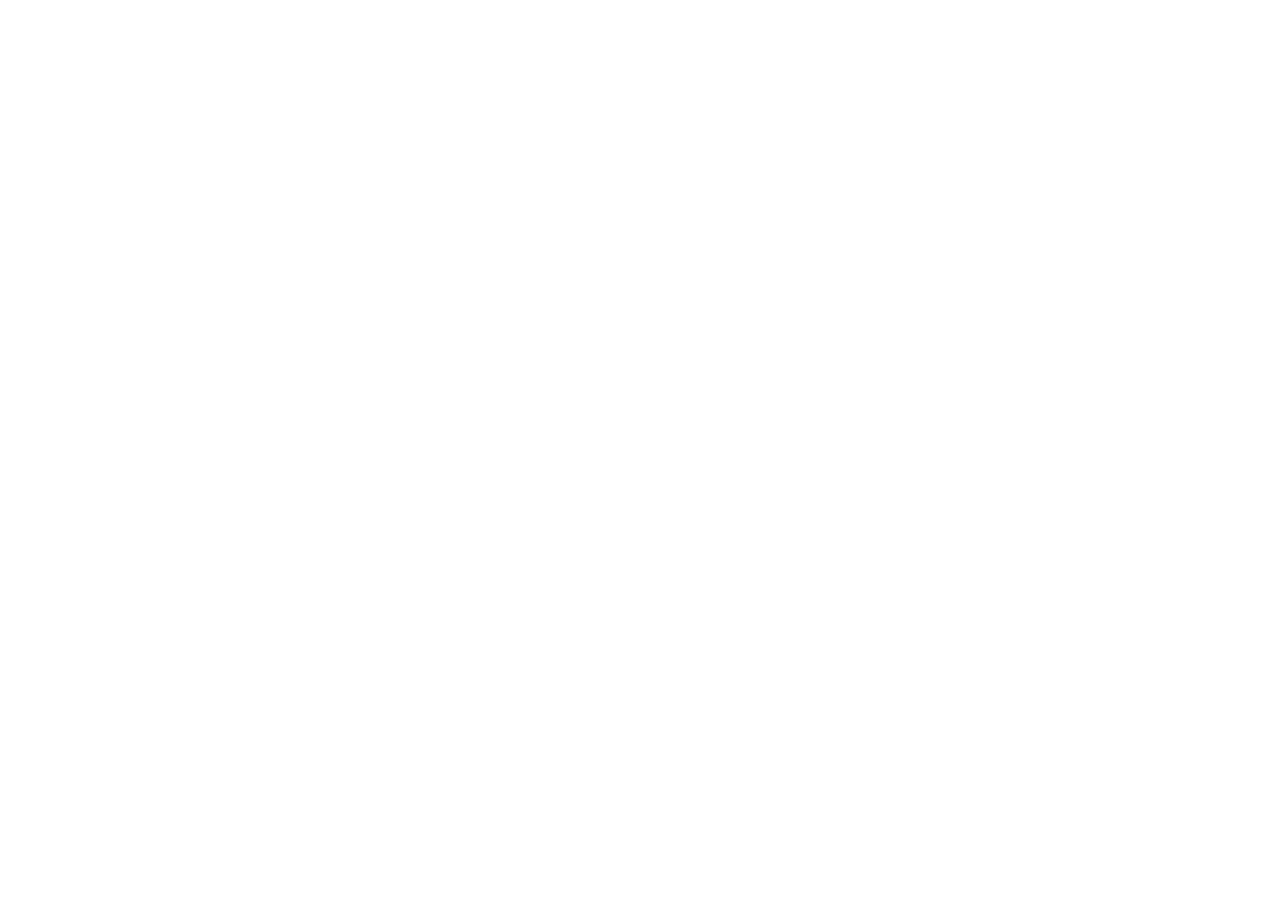
==== bysd_website/index.html @ db07f1ef "....." ====
<!DOCTYPE html
    PUBLIC "-//W3C//DTD XHTML 1.0 Transitional//EN" "http://www.w3.org/TR/xhtml1/DTD/xhtml1-transitional.dtd">
<html xmlns="http://www.w3.org/1999/xhtml">

<head>
    <meta http-equiv="Content-Type" content="text/html; charset=UTF-8">
    <title></title>
    <!-- <link rel="shortcut icon" type="image/x-icon" href="favicon.ico" /> -->
    <meta name="viewport" content="width=device-width">
    <meta name="viewport" content="initial-scale=1.0, width=device-width,maximum-scale=1.0,user-scalable=0">
    <meta http-equiv="Cache-Control" content="no-cache">
    <script src="./js/jquery-3.3.1.min.js" type="text/javascript"></script>
    <script src="./js/bscroll.min.js" type="text/javascript"></script>
    <link href="./css/bysd.css" rel="stylesheet">
    <script>
        (function(dw, dh) {

            function setFontSize() {
                var docEle = document.documentElement;
                var cw = docEle.clientWidth || document.body.clientWidth;
                var ch = docEle.clientHeight || document.body.clientHeight;
                var h = dw / 2;
                cw = cw > dw ? dw : cw;
                var fz = cw / h * 50;
                docEle.style.fontSize = fz + 'px';
                var realfz = ~~(+window.getComputedStyle(document.getElementsByTagName("html")[0]).fontSize.replace(
                    'px', '') * 10000) / 10000;
                if (fz !== realfz) {
                    docEle.style.fontSize = fz * (fz / realfz) + 'px';
                }
            }

            setFontSize();

            window.addEventListener('resize', function() {
                setFontSize();
            });
        })(750);
    </script>
</head>

<body>
    <div class="wraper">
        <div class="showbg" style="display: none">
            <img src="./image/bj.jpg" alt="" width='100%'>
        </div>

        <div id="bysdtop" class="showbg" style="display: none">
            <div id="downloadtop">
                <img class='' src="./image/top_di.png" width='100%' alt="">
            </div>
        </div>

        <div id="bysdbg" class="showbg" style="display: none">
            <div id="download">
                <img class='btn_download' src="./image/btn_down.png" width='100%' alt="">
            </div>
        </div>

        <div id="swiper" class="showbg" style="display: none">
            <div class="wrapper">
                <ul class="content" style="transition-timing-function: ease-in; transition-duration: 0ms; transform: translate(0px, 0px) scale(1) translateZ(0px);">
                    <li><img src="./image/swiper_01.png" alt=""></li>
                    <li><img src="./image/swiper_02.png" alt=""></li>
                    <li><img src="./image/swiper_03.png" alt=""></li>
                </ul>
            </div>
        </div>

        <div class="bysdmask" style="display: none; position: fixed; top:0px; width: 100%;height: auto;z-index: 9999;max-width: 750px;min-width: 304px;">
            <img src="./image/mask.png" width="100%" alt="">
        </div>

        <div class="showshow" style="display: none">
            <img src="./image/show.png" alt="" width='100%'>
        </div>

        <div class="footer" style="display: none">
            <p id="p1">健康游戏忠告：抵制不良游戏，拒绝盗版游戏，注意自我保护，谨防上当受骗</p>
            <p id="p2">适度游戏益脑，沉迷游戏伤身，合理安排时间，享受健康生活。</p>
            <p id="p3">沪ICP备*******号-1 | 互联网文化经营单位</p>
            <p id="p4">Copyright©2011-2020 **** 版权所有</p>
        </div>
    </div>

    <script src="./js/bysd.js" type="text/javascript"></script>
</body>

</html>
---- bysd_website/css/bysd.css ----
@charset "utf-8";
body,
div {
    margin: 0;
    padding: 0;
}

html,
body {
    width: 100%;
    height: 100%;
    overflow: scroll;
}

body {
    text-align: center;
    font-family: 微软雅黑, Arial, 宋体, sans-serif;
    background-image: linear-gradient(to bottom, #FFFFFF, #FFFFFF);
    margin: 0;
}

*::-webkit-scrollbar {
    width: 0;
    height: 0;
    display: none;
}

*::-webkit-scrollbar:vertical {
    width: 0;
    height: 0;
    display: none;
}

*::-webkit-scrollbar:horizontal {
    width: 0;
    height: 0;
    display: none;
}

img {
    border: 0;
}

.wraper {
    min-width: 304px;
    max-width: 750px;
    width: 100%;
    height: auto;
    margin: 0 auto;
    position: relative;
    overflow: hidden;
    background: black;
}

#showbg {
    position: relative;
    width: 100%;
}

#bysdtop {
    min-width: 304px;
    max-width: 750px;
    width: 100%;
    position: fixed;
    top: 0%;
    z-index: 99;
}

#bysdbg {
    min-width: 304px;
    max-width: 750px;
    width: 100%;
    position: fixed;
    top: 2%;
    z-index: 100;
}

#download {
    text-align: center;
    float: none;
    width: 40%;
    right: 5%;
    position: absolute;
}

#swiper {
    width: 100%;
    position: absolute;
    top: 66%;
}

.wrapper {
    width: 100%;
    height: 100%;
    overflow: hidden;
}

.content {
    margin: 0;
    padding: 0;
    padding-left: 3%;
    width: 150%;
    height: 100%;
    overflow: hidden;
}

.content li {
    float: left;
    width: 25%;
    list-style: none;
    margin-left: 1%;
}

.content li img {
    display: block;
    width: 100%;
}

.footer {
    position: absolute;
    bottom: 0%;
    width: 100%;
}

.footer p {
    text-align: center;
    color: #fff;
    margin-top: 0px;
    font-size: .2rem;
}

.showshow {
    position: relative;
    width: 100%;
}
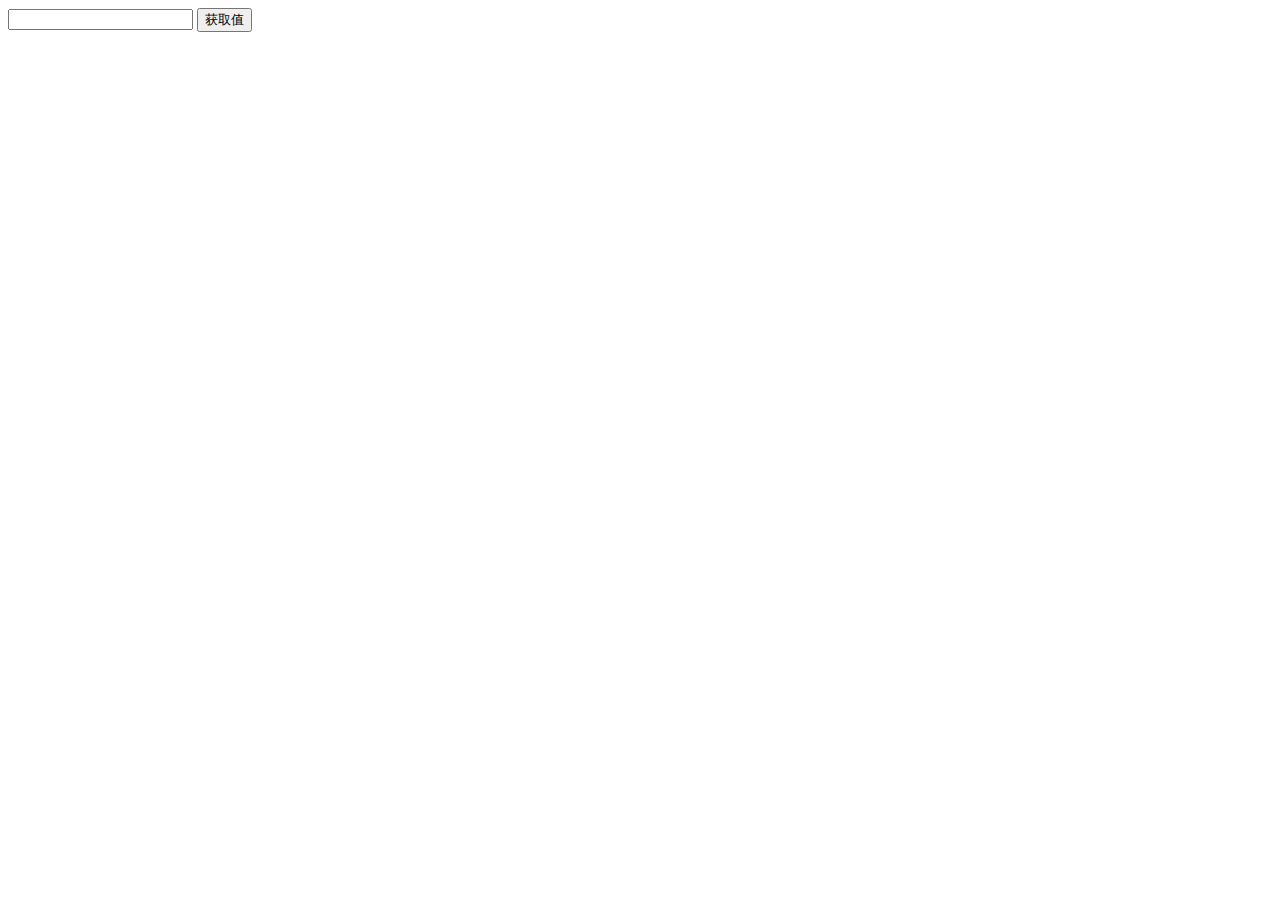
==== commit ac402c4f: "test" ====
--- a/bysd_website/index.html
+++ b/bysd_website/index.html
@@ -9,81 +9,122 @@
     <meta name="viewport" content="width=device-width">
     <meta name="viewport" content="initial-scale=1.0, width=device-width,maximum-scale=1.0,user-scalable=0">
     <meta http-equiv="Cache-Control" content="no-cache">
-    <script src="./js/jquery-3.3.1.min.js" type="text/javascript"></script>
-    <script src="./js/bscroll.min.js" type="text/javascript"></script>
-    <link href="./css/bysd.css" rel="stylesheet">
-    <script>
-        (function(dw, dh) {
-
-            function setFontSize() {
-                var docEle = document.documentElement;
-                var cw = docEle.clientWidth || document.body.clientWidth;
-                var ch = docEle.clientHeight || document.body.clientHeight;
-                var h = dw / 2;
-                cw = cw > dw ? dw : cw;
-                var fz = cw / h * 50;
-                docEle.style.fontSize = fz + 'px';
-                var realfz = ~~(+window.getComputedStyle(document.getElementsByTagName("html")[0]).fontSize.replace(
-                    'px', '') * 10000) / 10000;
-                if (fz !== realfz) {
-                    docEle.style.fontSize = fz * (fz / realfz) + 'px';
-                }
-            }
-
-            setFontSize();
-
-            window.addEventListener('resize', function() {
-                setFontSize();
-            });
-        })(750);
-    </script>
 </head>
 
 <body>
-    <div class="wraper">
-        <div class="showbg" style="display: none">
-            <img src="./image/bj.jpg" alt="" width='100%'>
-        </div>
+    <div>
+        <input type="text" id="myInput">
+        <button onclick="getValue()">获取值</button>
+        <p id="paragraph"></p>
+    </div>
+    <script type="text/javascript">
+        const CONFIGREGION = [
+            "河南",
+            "河北",
+            "山西",
+            "辽宁",
+            "吉林",
+            "黑龙江",
+            "江苏",
+            "浙江",
+            "安徽",
+            "福建",
+            "江西",
+            "山东",
+            "广东",
+            "湖南",
+            "海南",
+            "四川",
+            "贵州",
+            "云南",
+            "陕西",
+            "甘肃",
+            "内蒙古",
+            "青海",
+            "北京",
+            "上海",
+            "天津",
+            "宁夏",
+            "重庆",
+            "广西",
+            "西藏",
+            "新疆",
+            "香港",
+            "澳门",
+            "台湾"
+        ]; // 省份（直辖市、自治区、省）
 
-        <div id="bysdtop" class="showbg" style="display: none">
-            <div id="downloadtop">
-                <img class='' src="./image/top_di.png" width='100%' alt="">
-            </div>
-        </div>
+        function getUserIP(callback) {
+            var xhr = new XMLHttpRequest();
+            xhr.open('GET', 'https://api.ipify.org?format=json', true);
+            xhr.onreadystatechange = function() {
+                if (xhr.readyState === 4) {
+                    if (xhr.status === 200) {
+                        var ipData = JSON.parse(xhr.responseText);
+                        callback(ipData);
+                    }
+                }
+            };
+            xhr.send();
+        }
 
-        <div id="bysdbg" class="showbg" style="display: none">
-            <div id="download">
-                <img class='btn_download' src="./image/btn_down.png" width='100%' alt="">
-            </div>
-        </div>
+        function getValue() {
+            var input = document.getElementById('myInput');
+            var value = input.value;
+            console.log(value);
+            if (!(value && value.length)) {
+                getUserIP(function(ipData) {
+                    if (!(ipData && ipData.ip)) {
+                        show404();
+                        return;
+                    }
+                    getDataByIp(ipData.ip);
+                });
+            } else {
+                getDataByIp(value);
+            }
+        }
 
-        <div id="swiper" class="showbg" style="display: none">
-            <div class="wrapper">
-                <ul class="content" style="transition-timing-function: ease-in; transition-duration: 0ms; transform: translate(0px, 0px) scale(1) translateZ(0px);">
-                    <li><img src="./image/swiper_01.png" alt=""></li>
-                    <li><img src="./image/swiper_02.png" alt=""></li>
-                    <li><img src="./image/swiper_03.png" alt=""></li>
-                </ul>
-            </div>
-        </div>
+        function show404() {
+            window.location.href = './404.html';
+        }
 
-        <div class="bysdmask" style="display: none; position: fixed; top:0px; width: 100%;height: auto;z-index: 9999;max-width: 750px;min-width: 304px;">
-            <img src="./image/mask.png" width="100%" alt="">
-        </div>
+        function getDataByIp(ip) {
+            fetch(`https://api.vvhan.com/api/ipInfo?ip=${ip}`)
+                .then(response => response.json())
+                .then(data => {
+                    console.log("data: ", data);
+                    if (data && data.success) {
+                        let hasConfig = false;
+                        const prov = data.info.prov;
+                        console.log("prov: ", prov);
+                        for (let i = 0; i < CONFIGREGION.length; i++) {
+                            if (prov.indexOf(CONFIGREGION[i]) != -1) {
+                                hasConfig = true;
+                                break;
+                            }
+                        }
+                        if (hasConfig) {
+                            // 获取ID为"paragraph"的<p>元素
+                            var pElement = document.getElementById('paragraph');
 
-        <div class="showshow" style="display: none">
-            <img src="./image/show.png" alt="" width='100%'>
-        </div>
+                            // 使用.textContent为元素设置纯文本内容
+                            pElement.textContent = "获取到且配置的地址：" + prov;
 
-        <div class="footer" style="display: none">
-            <p id="p1">健康游戏忠告：抵制不良游戏，拒绝盗版游戏，注意自我保护，谨防上当受骗</p>
-            <p id="p2">适度游戏益脑，沉迷游戏伤身，合理安排时间，享受健康生活。</p>
-            <p id="p3">沪ICP备*******号-1 | 互联网文化经营单位</p>
-            <p id="p4">Copyright©2011-2020 **** 版权所有</p>
-        </div>
-    </div>
-
-    <script src="./js/bysd.js" type="text/javascript"></script>
+                            // 或者使用.innerHTML来设置HTML内容
+                            // pElement.innerHTML = '<strong>新文本内容</strong>';
+                        } else {
+                            show404();
+                        }
+                    } else {
+                        show404();
+                    }
+                }).catch(error => {
+                    console.error("Error fetching data by IP: ", error);
+                    show404();
+                });
+        }
+    </script>
 </body>
 
 </html>